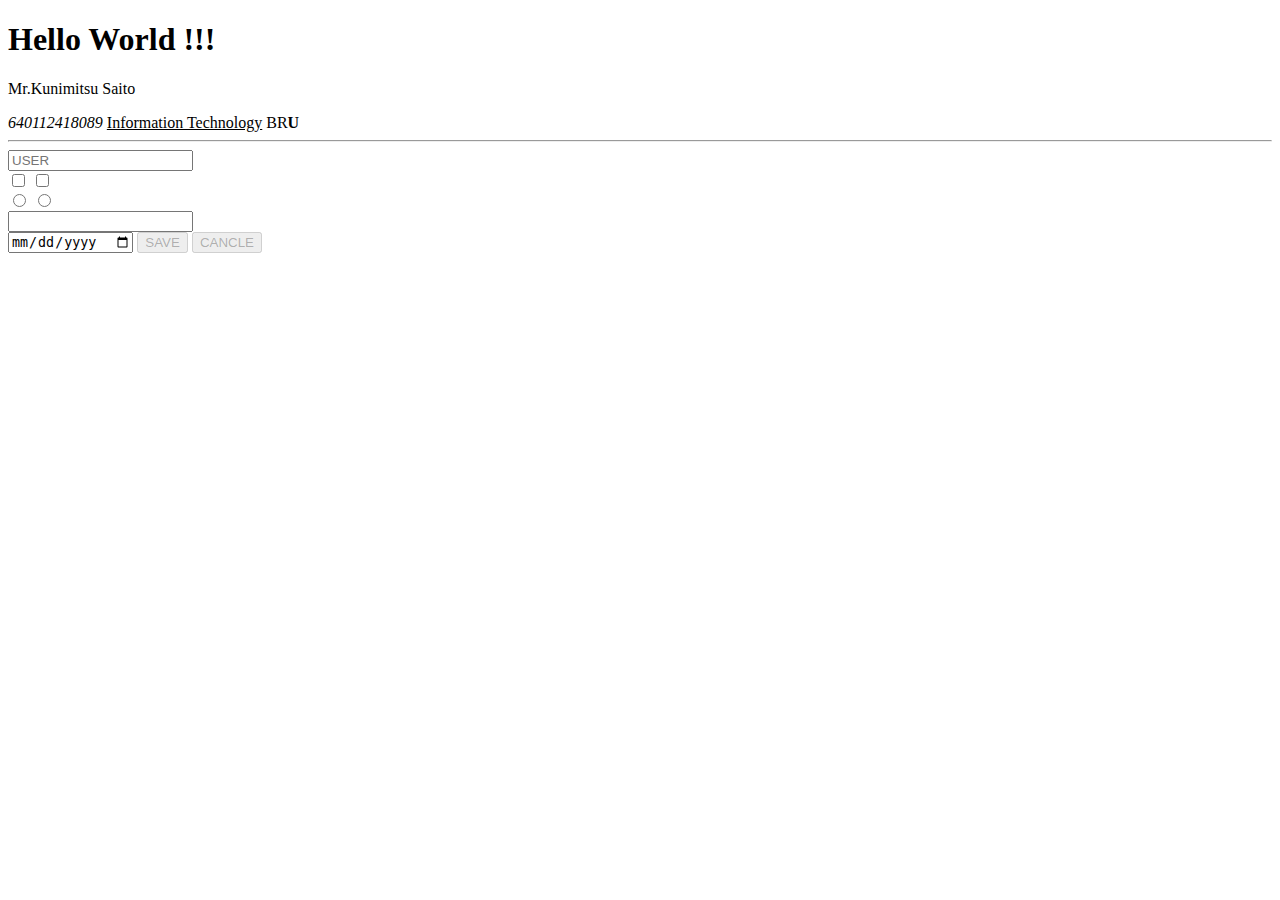
==== LAB1/index.html @ e405c51c "LAB1" ====
<!DOCTYPE html>
<html lang="en">
<head>
    <meta charset="UTF-8">
    <meta http-equiv="X-UA-Compatible" content="IE=edge">
    <meta name="viewport" content="width=device-width, initial-scale=1.0">
    <title>Document</title>
</head>
<body>
    <h1>Hello World !!!</h1>
    <p>Mr.Kunimitsu Saito</p>
    <i>640112418089</i>
    <u>Information Technology</u>
    <span>BR<strong>U</strong></span>

    <hr>

    <form action="" method="get">
        <input type="text"placeholder="USER" required>  <br>
        <input type="checkbox">
        <input type="checkbox"> <br>
        <input type="radio"name="radl"> 
        <input type="radio"name="radl"> <br>
        <input type="email"name="email"> <br>
        <input type="date"name="date">
    
        <button disabled="submit">SAVE</button>
        <button disabled="submit">CANCLE</button>
    </form>
</body>
</html>
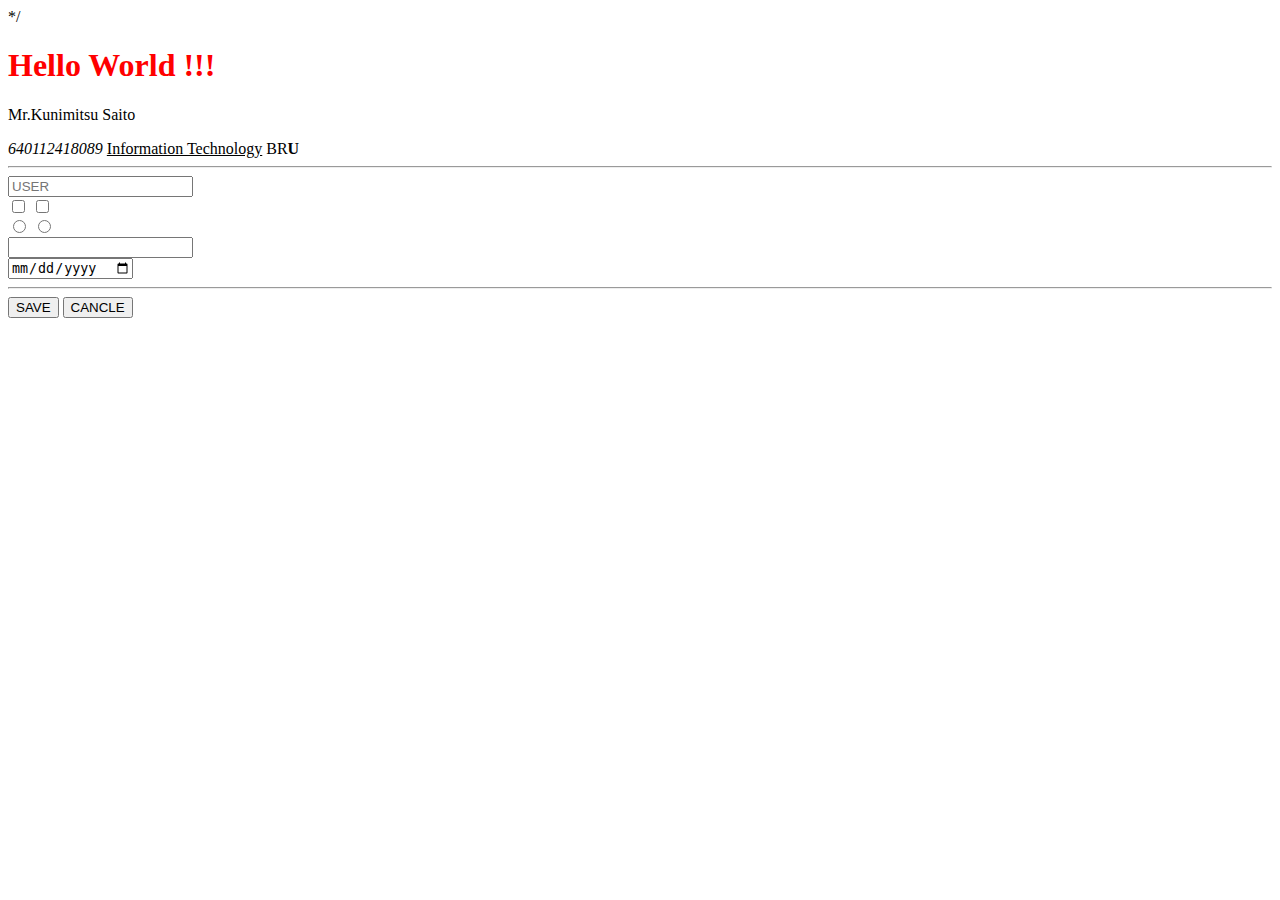
==== commit 5e22ad29: "lab1" ====
--- a/LAB1/index.html
+++ b/LAB1/index.html
@@ -5,12 +5,27 @@
     <meta http-equiv="X-UA-Compatible" content="IE=edge">
     <meta name="viewport" content="width=device-width, initial-scale=1.0">
     <title>Document</title>
+    <style>
+        /* .blue {
+            color: blue
+        }
+        button{
+            color: green
+        }
+        #major{
+            font-size: 2.12rem;
+            font-weight: bold;
+            color: red;
+        }
+    </style> */
+
+    
 </head>
 <body>
-    <h1>Hello World !!!</h1>
-    <p>Mr.Kunimitsu Saito</p>
-    <i>640112418089</i>
-    <u>Information Technology</u>
+    <h1 style="color:red">Hello World !!!</h1>
+    <p class="blue">Mr.Kunimitsu Saito</p>
+    <i class="blue">640112418089</i>
+    <u id="major">Information Technology</u>
     <span>BR<strong>U</strong></span>
 
     <hr>
@@ -23,9 +38,9 @@
         <input type="radio"name="radl"> <br>
         <input type="email"name="email"> <br>
         <input type="date"name="date">
-    
-        <button disabled="submit">SAVE</button>
-        <button disabled="submit">CANCLE</button>
+        <hr>
+        <button type="submit">SAVE</button>
+        <button type="submit">CANCLE</button>
     </form>
 </body>
 </html>